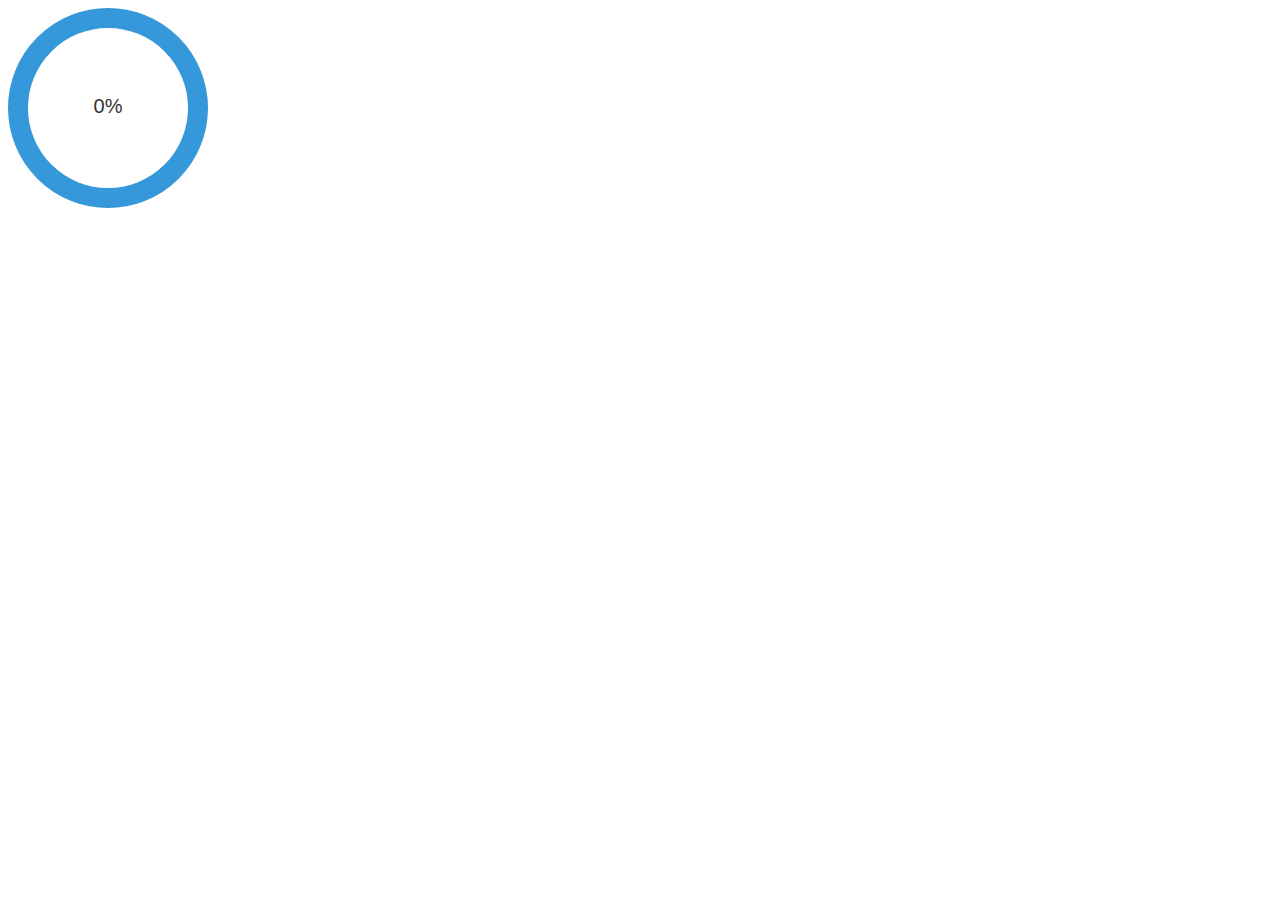
==== prova.html @ 434d417b "timer e question aggiunti" ====
<!DOCTYPE html>
<html lang="en">
<head>
    <meta charset="UTF-8">
    <meta name="viewport" content="width=device-width, initial-scale=1.0">
    <title>Progress Circle</title>
    <style>
        #progress-container {
            width: 200px;
            height: 200px;
            position: relative;
        }

        #progress-circle {
            fill: none;
            stroke: #3498db; /* Colore dello stroke (linea) */
            stroke-width: 20; /* Spessore della linea */
            stroke-dasharray: 0; /* Imposta la lunghezza della dash a 0 */
            transition: stroke-dasharray 0.5s ease; /* Aggiunge una transizione animata */
        }
        #progress-text {
            text-anchor: middle; /* Centra il testo rispetto al punto di ancoraggio */
            dominant-baseline: middle; /* Centra il testo verticalmente rispetto al punto di ancoraggio */
            font-size: 20px;
            font-family: Arial, sans-serif;
            fill: #333;
        }
    </style>
</head>
<body>

<div id="progress-container">
    <svg height="100%" width="100%">
        <circle id="progress-circle" cx="50%" cy="50%" r="90" />
        <text id="progress-text" x="50%" y="50%">0%</text>
    </svg>
</div>

<script>
    // Simulazione di progresso (puoi sostituire questa variabile con il tuo progresso effettivo)
    let progress = 0;

    // Funzione per aggiornare la progress bar
    function updateProgressBar() {
        const circle = document.getElementById('progress-circle');
        const radius = circle.r.baseVal.value;
        const circumference = 2 * Math.PI * radius;
        const dash = (progress / 100) * circumference;

        circle.style.strokeDasharray = `${dash} ${circumference - dash}`;
    }

    // Esempio di aumento del progresso ogni secondo (puoi sostituire questo timer con la tua logica di aggiornamento)
    setInterval(() => {
        if (progress < 100) {
            progress += 5; // Incrementa il progresso del 5% ogni secondo (puoi cambiare questo valore)
            updateProgressBar();
        }
    }, 1000);
</script>

</body>
</html>
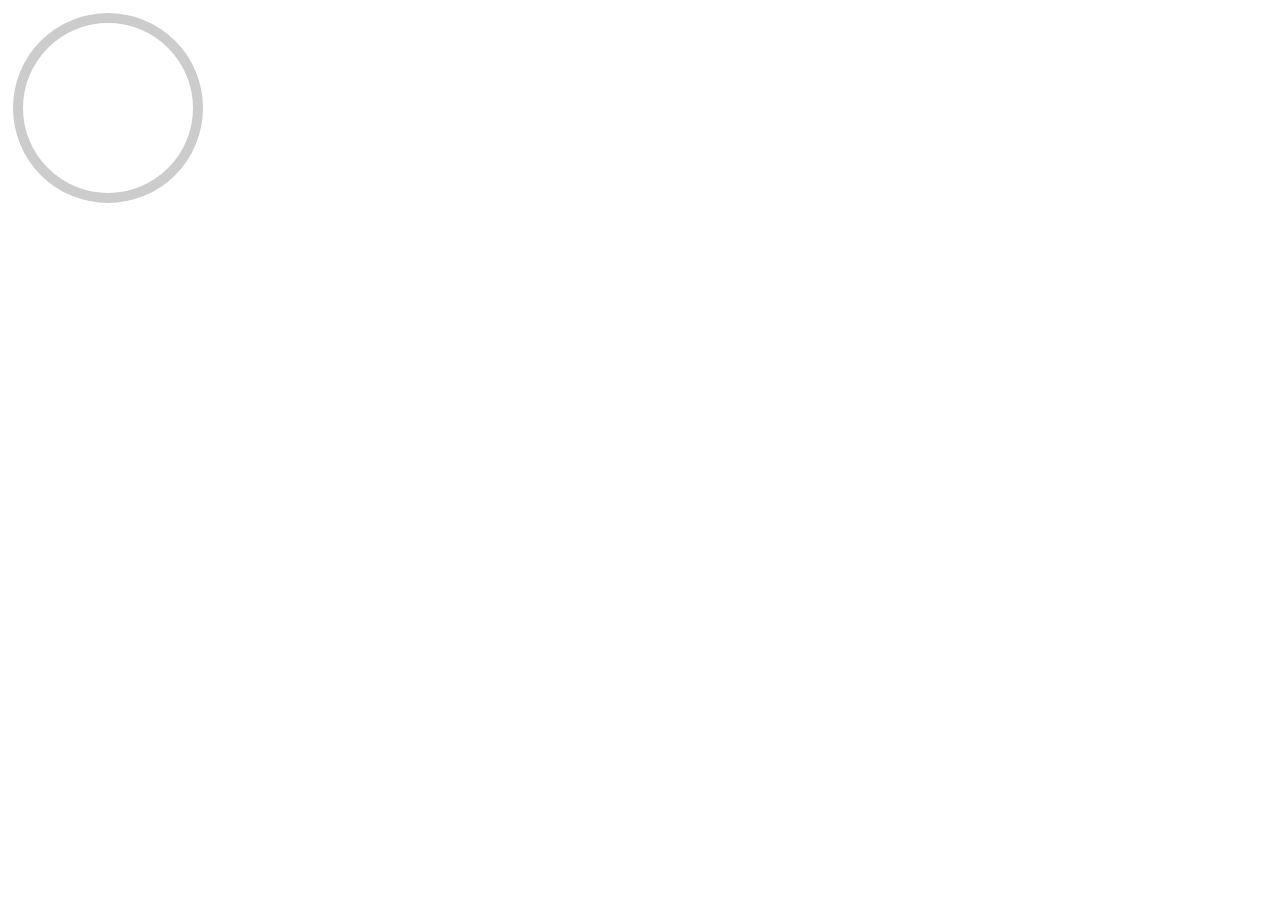
==== commit 9ccf544b: "aggiunta torta results" ====
--- a/prova.html
+++ b/prova.html
@@ -11,12 +11,13 @@
             position: relative;
         }
 
-        #progress-circle {
+        .progress-circle {
             fill: none;
-            stroke: #3498db; /* Colore dello stroke (linea) */
+            /*stroke: #3498db; /* Colore dello stroke (linea) */
             stroke-width: 20; /* Spessore della linea */
-            stroke-dasharray: 0; /* Imposta la lunghezza della dash a 0 */
+            /*stroke-dasharray: 0; /* Imposta la lunghezza della dash a 0 */
             transition: stroke-dasharray 0.5s ease; /* Aggiunge una transizione animata */
+            
         }
         #progress-text {
             text-anchor: middle; /* Centra il testo rispetto al punto di ancoraggio */
@@ -31,8 +32,10 @@
 
 <div id="progress-container">
     <svg height="100%" width="100%">
-        <circle id="progress-circle" cx="50%" cy="50%" r="90" />
-        <text id="progress-text" x="50%" y="50%">0%</text>
+        <circle cx="100" cy="100" r="90" fill="none" stroke="#ccc" stroke-width="10" />
+        <path d="M100,10 A90,90 0 1,1 100,10" fill="none" stroke="blue" stroke-width="10" />
+        <path d="M100,10 A90,90 0 0,1 100,10" fill="none" stroke="purple" stroke-width="10" />
+
     </svg>
 </div>
 
@@ -45,18 +48,16 @@
         const circle = document.getElementById('progress-circle');
         const radius = circle.r.baseVal.value;
         const circumference = 2 * Math.PI * radius;
-        const dash = (progress / 100) * circumference;
+        const dash = (5 / 100) * circumference;
+        const dash2=(5/100)*circumference;
+
 
         circle.style.strokeDasharray = `${dash} ${circumference - dash}`;
     }
 
-    // Esempio di aumento del progresso ogni secondo (puoi sostituire questo timer con la tua logica di aggiornamento)
-    setInterval(() => {
-        if (progress < 100) {
-            progress += 5; // Incrementa il progresso del 5% ogni secondo (puoi cambiare questo valore)
-            updateProgressBar();
-        }
-    }, 1000);
+
+    updateProgressBar();
+
 </script>
 
 </body>
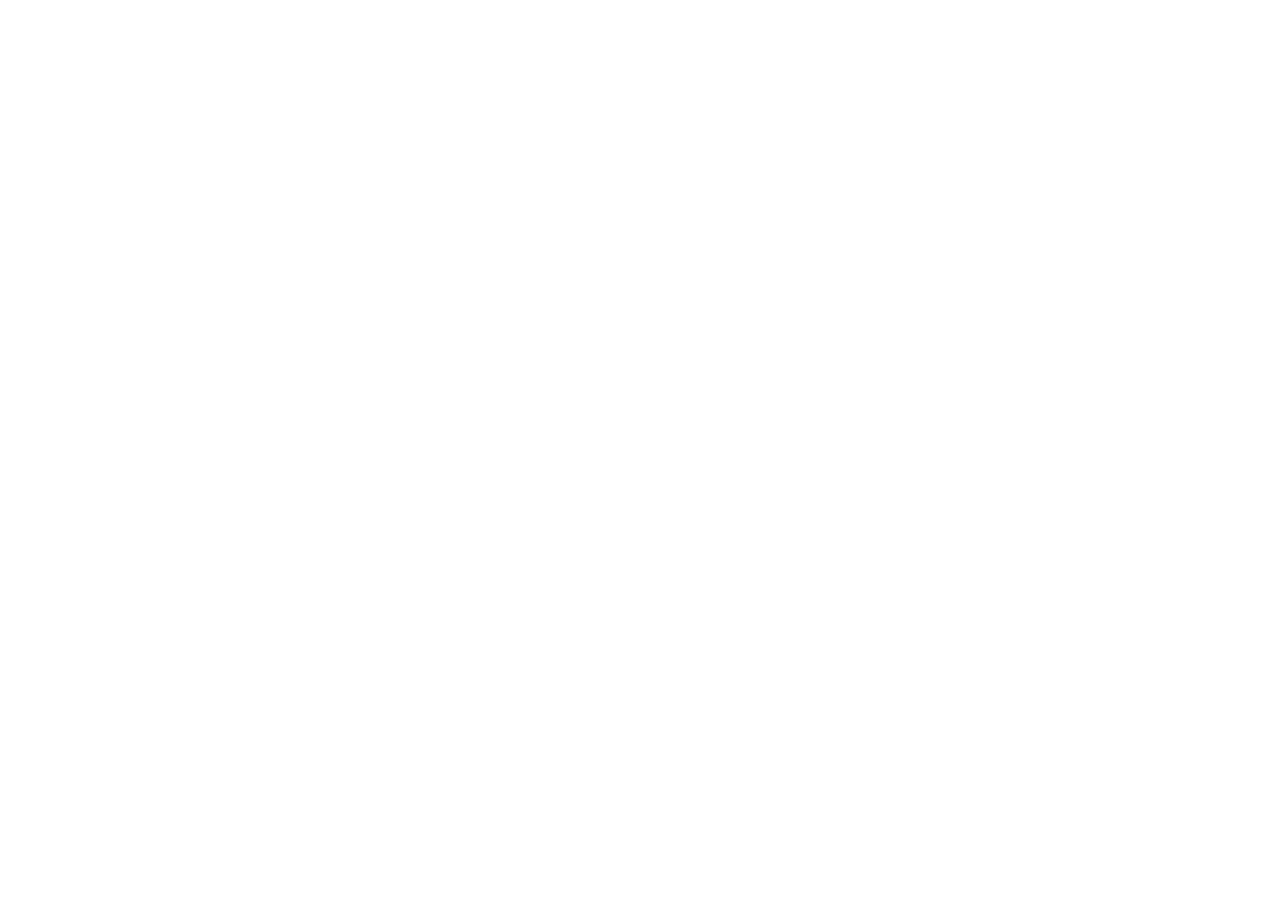
==== commit dbc6d7d7: "salvato prima dell'api implementata malamente" ====
--- a/prova.html
+++ b/prova.html
@@ -3,62 +3,9 @@
 <head>
     <meta charset="UTF-8">
     <meta name="viewport" content="width=device-width, initial-scale=1.0">
-    <title>Progress Circle</title>
-    <style>
-        #progress-container {
-            width: 200px;
-            height: 200px;
-            position: relative;
-        }
-
-        .progress-circle {
-            fill: none;
-            /*stroke: #3498db; /* Colore dello stroke (linea) */
-            stroke-width: 20; /* Spessore della linea */
-            /*stroke-dasharray: 0; /* Imposta la lunghezza della dash a 0 */
-            transition: stroke-dasharray 0.5s ease; /* Aggiunge una transizione animata */
-            
-        }
-        #progress-text {
-            text-anchor: middle; /* Centra il testo rispetto al punto di ancoraggio */
-            dominant-baseline: middle; /* Centra il testo verticalmente rispetto al punto di ancoraggio */
-            font-size: 20px;
-            font-family: Arial, sans-serif;
-            fill: #333;
-        }
-    </style>
+    <title>Document</title>
 </head>
 <body>
-
-<div id="progress-container">
-    <svg height="100%" width="100%">
-        <circle cx="100" cy="100" r="90" fill="none" stroke="#ccc" stroke-width="10" />
-        <path d="M100,10 A90,90 0 1,1 100,10" fill="none" stroke="blue" stroke-width="10" />
-        <path d="M100,10 A90,90 0 0,1 100,10" fill="none" stroke="purple" stroke-width="10" />
-
-    </svg>
-</div>
-
-<script>
-    // Simulazione di progresso (puoi sostituire questa variabile con il tuo progresso effettivo)
-    let progress = 0;
-
-    // Funzione per aggiornare la progress bar
-    function updateProgressBar() {
-        const circle = document.getElementById('progress-circle');
-        const radius = circle.r.baseVal.value;
-        const circumference = 2 * Math.PI * radius;
-        const dash = (5 / 100) * circumference;
-        const dash2=(5/100)*circumference;
-
-
-        circle.style.strokeDasharray = `${dash} ${circumference - dash}`;
-    }
-
-
-    updateProgressBar();
-
-</script>
-
+    <script src="script2.js"></script>
 </body>
 </html>